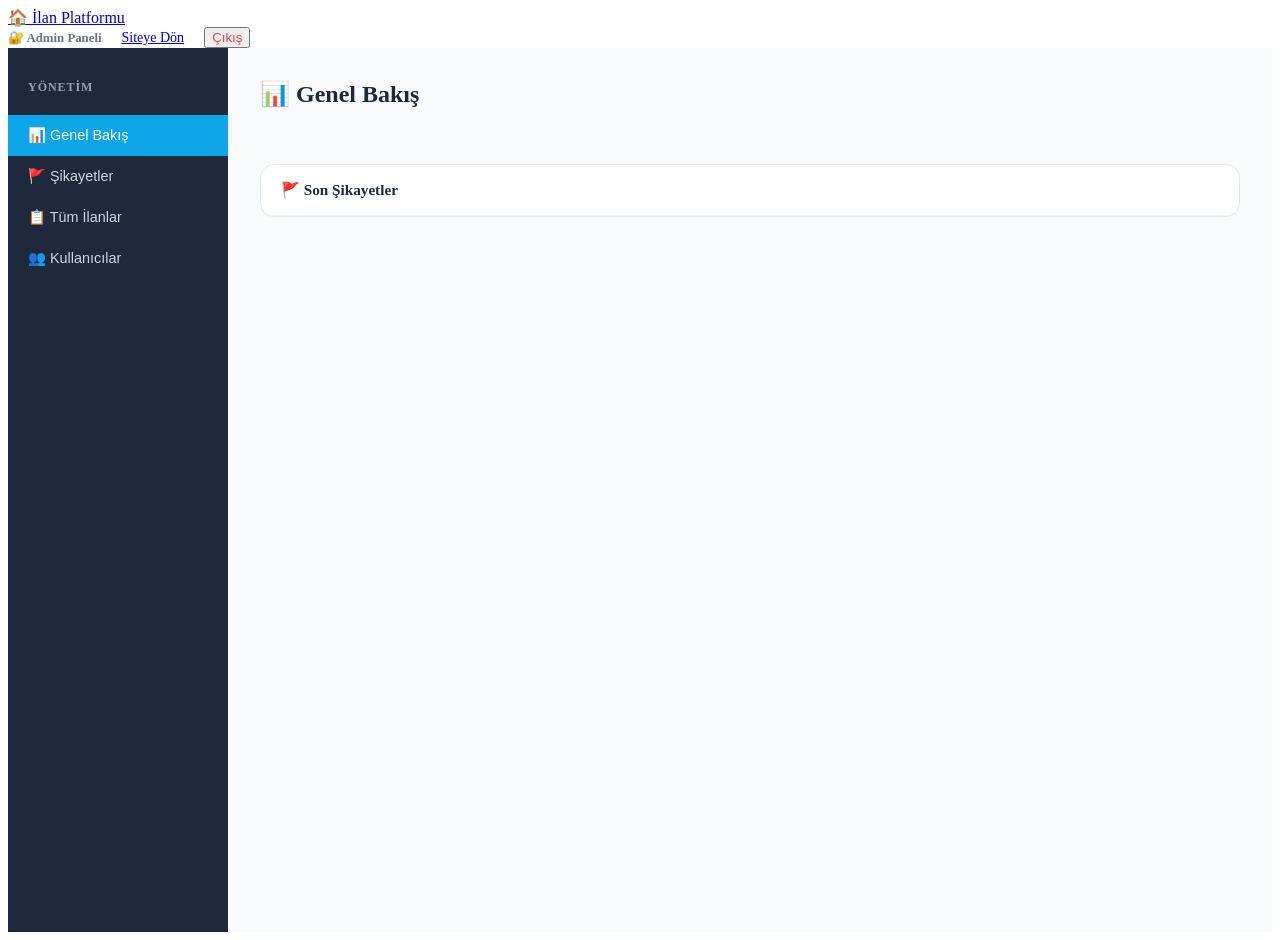
==== admin.html @ 0ce36847 "Add files via upload" ====
<!DOCTYPE html>
<html lang="tr">
<head>
  <meta charset="UTF-8" />
  <base href="/ilan-platformu/" />
  <meta http-equiv="Content-Security-Policy" content="default-src 'self'; script-src 'self' 'unsafe-inline' cdn.jsdelivr.net; connect-src *.supabase.co; img-src 'self' data: blob: *.supabase.co; style-src 'self' 'unsafe-inline';">
  <meta http-equiv="X-Content-Type-Options" content="nosniff">
  <meta http-equiv="X-Frame-Options" content="DENY">
  <meta name="viewport" content="width=device-width, initial-scale=1.0" />
  <title>Admin Paneli — İlan Platformu</title>
  <link rel="stylesheet" href="css/main.css" />
  <style>
    .admin-layout {
      display: grid;
      grid-template-columns: 220px 1fr;
      min-height: calc(100vh - 64px);
    }

    /* ── Sidebar ──────────────────────────────────────────── */
    .admin-sidebar {
      background: #1e293b;
      padding: 1.5rem 0;
      position: sticky;
      top: 64px;
      height: calc(100vh - 64px);
      overflow-y: auto;
    }
    .sidebar-baslik {
      padding: .5rem 1.25rem 1.25rem;
      color: #94a3b8;
      font-size: .75rem;
      font-weight: 700;
      text-transform: uppercase;
      letter-spacing: .08em;
    }
    .sidebar-menu-item {
      display: flex;
      align-items: center;
      gap: .75rem;
      padding: .75rem 1.25rem;
      color: #cbd5e1;
      font-size: .9rem;
      font-weight: 500;
      cursor: pointer;
      transition: background .15s, color .15s;
      border: none;
      background: none;
      width: 100%;
      text-align: left;
    }
    .sidebar-menu-item:hover { background: #334155; color: #fff; }
    .sidebar-menu-item.aktif { background: #0ea5e9; color: #fff; }
    .sidebar-menu-item .rozet {
      margin-left: auto;
      background: #ef4444;
      color: #fff;
      border-radius: 99px;
      padding: .1rem .5rem;
      font-size: .7rem;
      font-weight: 700;
    }

    /* ── Ana içerik ───────────────────────────────────────── */
    .admin-icerik {
      background: #f8fafc;
      padding: 2rem;
      overflow-y: auto;
    }
    .admin-sayfa { display: none; }
    .admin-sayfa.aktif { display: block; }

    .admin-baslik {
      font-size: 1.5rem;
      font-weight: 800;
      color: #1e293b;
      margin-bottom: 1.5rem;
    }

    /* ── İstatistik kartları ──────────────────────────────── */
    .istat-grid {
      display: grid;
      grid-template-columns: repeat(auto-fill, minmax(200px, 1fr));
      gap: 1rem;
      margin-bottom: 2rem;
    }
    .istat-kart {
      background: #fff;
      border: 1px solid #e2e8f0;
      border-radius: 14px;
      padding: 1.25rem;
    }
    .istat-sayi {
      font-size: 2rem;
      font-weight: 800;
      color: #0ea5e9;
      line-height: 1;
      margin-bottom: .35rem;
    }
    .istat-etiket { font-size: .875rem; color: #64748b; }

    /* ── Tablo ────────────────────────────────────────────── */
    .admin-tablo-kap {
      background: #fff;
      border: 1px solid #e2e8f0;
      border-radius: 14px;
      overflow: hidden;
    }
    .admin-tablo-baslik {
      padding: 1rem 1.25rem;
      border-bottom: 1px solid #f1f5f9;
      font-size: .95rem;
      font-weight: 700;
      color: #1e293b;
      display: flex;
      align-items: center;
      justify-content: space-between;
    }
    table {
      width: 100%;
      border-collapse: collapse;
      font-size: .875rem;
    }
    thead th {
      background: #f8fafc;
      padding: .75rem 1rem;
      text-align: left;
      font-size: .75rem;
      font-weight: 700;
      color: #64748b;
      text-transform: uppercase;
      letter-spacing: .05em;
      border-bottom: 1px solid #e2e8f0;
    }
    tbody tr { border-bottom: 1px solid #f1f5f9; transition: background .1s; }
    tbody tr:hover { background: #f8fafc; }
    tbody tr:last-child { border-bottom: none; }
    td { padding: .875rem 1rem; color: #374151; vertical-align: middle; }
    .td-baslik { font-weight: 600; color: #1e293b; max-width: 240px; }
    .td-baslik a { color: #0ea5e9; text-decoration: none; }
    .td-baslik a:hover { text-decoration: underline; }

    /* Durum etiketleri */
    .etiket {
      display: inline-block;
      padding: .2rem .65rem;
      border-radius: 99px;
      font-size: .75rem;
      font-weight: 600;
    }
    .etiket-aktif   { background: #dcfce7; color: #16a34a; }
    .etiket-pasif   { background: #f1f5f9; color: #64748b; }
    .etiket-sikayet { background: #fef2f2; color: #dc2626; }
    .etiket-spam    { background: #fff7ed; color: #ea580c; }
    .etiket-yaniltici { background: #fefce8; color: #ca8a04; }
    .etiket-uygunsuz  { background: #fdf2f8; color: #9d174d; }
    .etiket-diger     { background: #f1f5f9; color: #475569; }

    /* Aksiyon butonları */
    .aksiyon-grup { display: flex; gap: .4rem; flex-wrap: wrap; }
    .admin-btn {
      padding: .3rem .7rem;
      border-radius: 6px;
      font-size: .775rem;
      font-weight: 600;
      border: none;
      cursor: pointer;
      transition: opacity .15s;
    }
    .admin-btn:hover { opacity: .85; }
    .admin-btn:disabled { opacity: .4; cursor: not-allowed; }
    .btn-gizle    { background: #fef2f2; color: #dc2626; }
    .btn-aktif-et { background: #dcfce7; color: #16a34a; }
    .btn-temizle  { background: #f1f5f9; color: #475569; }
    .btn-goruntule { background: #e0f2fe; color: #0284c7; }

    /* Filtre çubuğu */
    .filtre-bar {
      display: flex;
      gap: .75rem;
      margin-bottom: 1.25rem;
      flex-wrap: wrap;
      align-items: center;
    }
    .filtre-bar select, .filtre-bar input {
      padding: .5rem .875rem;
      border: 1.5px solid #e2e8f0;
      border-radius: 8px;
      font-size: .875rem;
      background: #fff;
      color: #374151;
      outline: none;
    }
    .filtre-bar select:focus, .filtre-bar input:focus {
      border-color: #0ea5e9;
    }

    /* Boş durum */
    .admin-bos {
      text-align: center;
      padding: 3rem;
      color: #94a3b8;
    }
    .admin-bos-ikon { font-size: 2.5rem; margin-bottom: .75rem; }

    @media (max-width: 768px) {
      .admin-layout { grid-template-columns: 1fr; }
      .admin-sidebar { position: static; height: auto; }
      .admin-icerik { padding: 1rem; }
    }
  </style>
</head>
<body>

  <!-- NAVBAR -->
  <nav class="navbar">
    <div class="navbar-ic">
      <a href="index.html" class="navbar-logo">🏠 İlan Platformu</a>
      <div class="navbar-saglar">
        <span style="font-size:.8rem;color:#6b7280;font-weight:600">🔐 Admin Paneli</span>
        <a href="index.html" class="btn-ikincil" style="font-size:.875rem;padding:.5rem 1rem">Siteye Dön</a>
        <button id="cikis-btn" class="btn-link" style="color:#ef4444">Çıkış</button>
      </div>
    </div>
  </nav>

  <div class="admin-layout">

    <!-- Sidebar -->
    <aside class="admin-sidebar">
      <div class="sidebar-baslik">Yönetim</div>
      <button class="sidebar-menu-item aktif" data-sayfa="ozet">
        📊 Genel Bakış
      </button>
      <button class="sidebar-menu-item" data-sayfa="sikayetler">
        🚩 Şikayetler
        <span class="rozet" id="sikayet-rozet" style="display:none">0</span>
      </button>
      <button class="sidebar-menu-item" data-sayfa="ilanlar">
        📋 Tüm İlanlar
      </button>
      <button class="sidebar-menu-item" data-sayfa="kullanicilar">
        👥 Kullanıcılar
      </button>
    </aside>

    <!-- Ana içerik -->
    <main class="admin-icerik">

      <!-- GENEL BAKIŞ -->
      <div class="admin-sayfa aktif" id="sayfa-ozet">
        <div class="admin-baslik">📊 Genel Bakış</div>
        <div class="istat-grid" id="istat-grid">
          <div class="yukleniyor-spinner"></div>
        </div>
        <div class="admin-tablo-kap">
          <div class="admin-tablo-baslik">🚩 Son Şikayetler</div>
          <div id="son-sikayetler-tablo"></div>
        </div>
      </div>

      <!-- ŞİKAYETLER -->
      <div class="admin-sayfa" id="sayfa-sikayetler">
        <div class="admin-baslik">🚩 Şikayetler</div>
        <div class="filtre-bar">
          <select id="sikayet-filtre-sebep">
            <option value="">Tüm Sebepler</option>
            <option value="uygunsuz">Uygunsuz</option>
            <option value="yaniltici">Yanıltıcı</option>
            <option value="spam">Spam</option>
            <option value="diger">Diğer</option>
          </select>
        </div>
        <div class="admin-tablo-kap">
          <div id="sikayetler-tablo"></div>
        </div>
      </div>

      <!-- TÜM İLANLAR -->
      <div class="admin-sayfa" id="sayfa-ilanlar">
        <div class="admin-baslik">📋 Tüm İlanlar</div>
        <div class="filtre-bar">
          <select id="ilan-filtre-durum">
            <option value="">Tüm Durumlar</option>
            <option value="aktif">Aktif</option>
            <option value="pasif">Pasif</option>
          </select>
          <input type="text" id="ilan-ara" placeholder="İlan ara..." style="min-width:200px" />
        </div>
        <div class="admin-tablo-kap">
          <div id="ilanlar-tablo"></div>
        </div>
      </div>

      <!-- KULLANICILAR -->
      <div class="admin-sayfa" id="sayfa-kullanicilar">
        <div class="admin-baslik">👥 Kullanıcılar</div>
        <div class="filtre-bar">
          <input type="text" id="kullanici-ara" placeholder="İsim veya şehir ara..." style="min-width:200px" />
        </div>
        <div class="admin-tablo-kap">
          <div id="kullanicilar-tablo"></div>
        </div>
      </div>

    </main>
  </div>

  <script type="module">
    import { mevcutKullanici, cikisYap } from './js/auth.js';
    import { supabase }                  from './js/config.js';
    import { tarihFormatla }             from './js/ui.js';

    // ── Admin kontrolü ───────────────────────────────────────
    document.body.style.visibility = 'hidden';
    const kullanici = await mevcutKullanici();
    if (!kullanici) {
      window.location.replace('giris.html');
      throw new Error('Giriş gerekli');
    }
    const { data: profil } = await supabase
      .from('profiles').select('rol').eq('id', kullanici.id).single();
    if (!profil || profil.rol !== 'admin') {
      window.location.replace('index.html');
      throw new Error('Admin yetkisi gerekli');
    }
    document.body.style.visibility = 'visible';

    document.getElementById('cikis-btn').addEventListener('click', cikisYap);

    // ── Sekme geçişi ─────────────────────────────────────────
    document.querySelectorAll('.sidebar-menu-item').forEach(btn => {
      btn.addEventListener('click', () => {
        document.querySelectorAll('.sidebar-menu-item').forEach(b => b.classList.remove('aktif'));
        document.querySelectorAll('.admin-sayfa').forEach(s => s.classList.remove('aktif'));
        btn.classList.add('aktif');
        document.getElementById(`sayfa-${btn.dataset.sayfa}`).classList.add('aktif');
        sayfaYukle(btn.dataset.sayfa);
      });
    });

    // ── Sayfa yükleyici ──────────────────────────────────────
    const yuklenmis = new Set();
    async function sayfaYukle(sayfa) {
      if (yuklenmis.has(sayfa)) return;
      yuklenmis.add(sayfa);
      if (sayfa === 'ozet')         await ozetYukle();
      if (sayfa === 'sikayetler')   await sikayetlerYukle();
      if (sayfa === 'ilanlar')      await ilanlarYukle();
      if (sayfa === 'kullanicilar') await kullanicilariYukle();
    }
    sayfaYukle('ozet');

    // ── GENEL BAKIŞ ─────────────────────────────────────────
    async function ozetYukle() {
      const [
        { count: toplamIlan },
        { count: aktifIlan },
        { count: toplamKullanici },
        { count: bekleyenSikayet },
      ] = await Promise.all([
        supabase.from('ilanlar').select('*', { count: 'exact', head: true }),
        supabase.from('ilanlar').select('*', { count: 'exact', head: true }).eq('durum', 'aktif'),
        supabase.from('profiles').select('*', { count: 'exact', head: true }),
        supabase.from('sikayetler').select('*', { count: 'exact', head: true }),
      ]);

      document.getElementById('istat-grid').innerHTML = `
        <div class="istat-kart">
          <div class="istat-sayi">${toplamIlan ?? 0}</div>
          <div class="istat-etiket">Toplam İlan</div>
        </div>
        <div class="istat-kart">
          <div class="istat-sayi">${aktifIlan ?? 0}</div>
          <div class="istat-etiket">Aktif İlan</div>
        </div>
        <div class="istat-kart">
          <div class="istat-sayi">${toplamKullanici ?? 0}</div>
          <div class="istat-etiket">Kullanıcı</div>
        </div>
        <div class="istat-kart">
          <div class="istat-sayi" style="color:#ef4444">${bekleyenSikayet ?? 0}</div>
          <div class="istat-etiket">Şikayet</div>
        </div>
      `;

      // Rozeti güncelle
      if (bekleyenSikayet > 0) {
        const rozet = document.getElementById('sikayet-rozet');
        rozet.textContent = bekleyenSikayet;
        rozet.style.display = 'inline';
      }

      // Son şikayetler
      const { data: sonSikayetler } = await supabase
        .from('sikayetler')
        .select(`id, sebep, created_at, ilanlar(id, baslik, durum), profiles(ad_soyad)`)
        .order('created_at', { ascending: false })
        .limit(5);

      document.getElementById('son-sikayetler-tablo').innerHTML =
        sikayetTabloHTML(sonSikayetler ?? [], true);
    }

    // ── ŞİKAYETLER ──────────────────────────────────────────
    async function sikayetlerYukle() {
      const { data } = await supabase
        .from('sikayetler')
        .select(`id, sebep, aciklama, created_at,
          ilanlar(id, baslik, durum, sikayet_sayisi),
          profiles(ad_soyad)`)
        .order('created_at', { ascending: false });

      document.getElementById('sikayetler-tablo').innerHTML =
        sikayetTabloHTML(data ?? [], false);

      // Filtre
      document.getElementById('sikayet-filtre-sebep').addEventListener('change', async (e) => {
        yuklenmis.delete('sikayetler');
        const sebep = e.target.value;
        let sorgu = supabase.from('sikayetler')
          .select(`id, sebep, aciklama, created_at, ilanlar(id, baslik, durum, sikayet_sayisi), profiles(ad_soyad)`)
          .order('created_at', { ascending: false });
        if (sebep) sorgu = sorgu.eq('sebep', sebep);
        const { data } = await sorgu;
        document.getElementById('sikayetler-tablo').innerHTML = sikayetTabloHTML(data ?? [], false);
        baglantilarKur();
      });

      baglantilarKur();
    }

    function sikayetTabloHTML(rows, kisa) {
      if (rows.length === 0) return `<div class="admin-bos"><div class="admin-bos-ikon">✅</div><p>Şikayet yok</p></div>`;
      return `<table>
        <thead><tr>
          <th>İlan</th>
          <th>Şikayet Eden</th>
          <th>Sebep</th>
          ${!kisa ? '<th>Açıklama</th>' : ''}
          <th>Tarih</th>
          <th>İşlem</th>
        </tr></thead>
        <tbody>
          ${rows.map(s => `<tr data-sikayet-id="${s.id}" data-ilan-id="${s.ilanlar?.id}">
            <td class="td-baslik">
              <a href="ilan-detay.html?id=${s.ilanlar?.id}" target="_blank">${s.ilanlar?.baslik ?? '—'}</a>
              <br><span class="etiket etiket-${s.ilanlar?.durum ?? 'pasif'}">${s.ilanlar?.durum ?? '—'}</span>
              ${s.ilanlar?.sikayet_sayisi > 1 ? `<span class="etiket etiket-sikayet">${s.ilanlar.sikayet_sayisi} şikayet</span>` : ''}
            </td>
            <td>${s.profiles?.ad_soyad ?? '—'}</td>
            <td><span class="etiket etiket-${s.sebep}">${sebepMetni(s.sebep)}</span></td>
            ${!kisa ? `<td style="max-width:180px;color:#6b7280">${s.aciklama ?? '—'}</td>` : ''}
            <td style="white-space:nowrap">${tarihFormatla(s.created_at)}</td>
            <td>
              <div class="aksiyon-grup">
                <button class="admin-btn btn-gizle" data-aksiyon="ilan-pasif" data-ilan-id="${s.ilanlar?.id}">İlanı Gizle</button>
                <button class="admin-btn btn-temizle" data-aksiyon="sikayet-sil" data-sikayet-id="${s.id}">Şikayeti Sil</button>
              </div>
            </td>
          </tr>`).join('')}
        </tbody>
      </table>`;
    }

    function sebepMetni(sebep) {
      return { uygunsuz: '🔞 Uygunsuz', yaniltici: '❌ Yanıltıcı', spam: '📢 Spam', diger: '💬 Diğer' }[sebep] ?? sebep;
    }

    // ── TÜM İLANLAR ─────────────────────────────────────────
    async function ilanlarYukle() {
      const { data } = await supabase
        .from('ilanlar')
        .select(`id, baslik, durum, sikayet_sayisi, created_at, goruntuleme,
          kategoriler(ad, ikon), profiles(ad_soyad)`)
        .order('created_at', { ascending: false });

      ilanTabloGoster(data ?? []);

      let tumIlanlar = data ?? [];

      function filtrele() {
        const durum = document.getElementById('ilan-filtre-durum').value;
        const ara   = document.getElementById('ilan-ara').value.toLowerCase();
        let liste   = tumIlanlar;
        if (durum) liste = liste.filter(i => i.durum === durum);
        if (ara)   liste = liste.filter(i => i.baslik.toLowerCase().includes(ara));
        ilanTabloGoster(liste);
        baglantilarKur();
      }

      document.getElementById('ilan-filtre-durum').addEventListener('change', filtrele);
      document.getElementById('ilan-ara').addEventListener('input', filtrele);
      baglantilarKur();
    }

    function ilanTabloGoster(ilanlar) {
      const el = document.getElementById('ilanlar-tablo');
      if (ilanlar.length === 0) {
        el.innerHTML = `<div class="admin-bos"><div class="admin-bos-ikon">📋</div><p>İlan yok</p></div>`;
        return;
      }
      el.innerHTML = `<table>
        <thead><tr>
          <th>İlan</th><th>Kategori</th><th>Kullanıcı</th>
          <th>Görüntülenme</th><th>Şikayet</th><th>Tarih</th><th>İşlem</th>
        </tr></thead>
        <tbody>
          ${ilanlar.map(i => `<tr>
            <td class="td-baslik">
              <a href="ilan-detay.html?id=${i.id}" target="_blank">${i.baslik}</a>
            </td>
            <td>${i.kategoriler?.ikon ?? ''} ${i.kategoriler?.ad ?? '—'}</td>
            <td>${i.profiles?.ad_soyad ?? '—'}</td>
            <td>👁 ${i.goruntuleme}</td>
            <td>${i.sikayet_sayisi > 0 ? `<span class="etiket etiket-sikayet">🚩 ${i.sikayet_sayisi}</span>` : '—'}</td>
            <td style="white-space:nowrap">${tarihFormatla(i.created_at)}</td>
            <td>
              <div class="aksiyon-grup">
                ${i.durum === 'aktif'
                  ? `<button class="admin-btn btn-gizle" data-aksiyon="ilan-pasif" data-ilan-id="${i.id}">Gizle</button>`
                  : `<button class="admin-btn btn-aktif-et" data-aksiyon="ilan-aktif" data-ilan-id="${i.id}">Aktif Et</button>`
                }
                <button class="admin-btn btn-goruntule" data-aksiyon="ilan-goruntule" data-ilan-id="${i.id}">Görüntüle</button>
              </div>
            </td>
          </tr>`).join('')}
        </tbody>
      </table>`;
    }

    // ── KULLANICILAR ─────────────────────────────────────────
    async function kullanicilariYukle() {
      const { data } = await supabase
        .from('profiles')
        .select('id, ad_soyad, sehir, telefon, rol, created_at')
        .order('created_at', { ascending: false });

      let tumKullanicilar = data ?? [];
      kullaniciTabloGoster(tumKullanicilar);

      document.getElementById('kullanici-ara').addEventListener('input', (e) => {
        const ara = e.target.value.toLowerCase();
        kullaniciTabloGoster(
          tumKullanicilar.filter(k =>
            k.ad_soyad?.toLowerCase().includes(ara) ||
            k.sehir?.toLowerCase().includes(ara)
          )
        );
        baglantilarKur();
      });
      baglantilarKur();
    }

    function kullaniciTabloGoster(kullanicilar) {
      const el = document.getElementById('kullanicilar-tablo');
      if (kullanicilar.length === 0) {
        el.innerHTML = `<div class="admin-bos"><div class="admin-bos-ikon">👥</div><p>Kullanıcı yok</p></div>`;
        return;
      }
      el.innerHTML = `<table>
        <thead><tr>
          <th>Ad Soyad</th><th>Şehir</th><th>Telefon</th><th>Rol</th><th>Kayıt</th><th>İşlem</th>
        </tr></thead>
        <tbody>
          ${kullanicilar.map(k => `<tr>
            <td class="td-baslik">${k.ad_soyad ?? '—'}</td>
            <td>${k.sehir ?? '—'}</td>
            <td>${k.telefon ?? '—'}</td>
            <td>
              <span class="etiket ${k.rol === 'admin' ? 'etiket-aktif' : 'etiket-pasif'}">
                ${k.rol === 'admin' ? '👑 Admin' : '👤 Üye'}
              </span>
            </td>
            <td style="white-space:nowrap">${tarihFormatla(k.created_at)}</td>
            <td>
              <div class="aksiyon-grup">
                ${k.rol !== 'admin' && k.id !== kullanici.id
                  ? `<button class="admin-btn btn-gizle" data-aksiyon="kullanici-banlista" data-kullanici-id="${k.id}" title="Kullanıcının ilanlarını gizle">İlanları Gizle</button>`
                  : ''}
              </div>
            </td>
          </tr>`).join('')}
        </tbody>
      </table>`;
    }

    // ── Buton bağlantıları ───────────────────────────────────
    function baglantilarKur() {
      document.querySelectorAll('[data-aksiyon]').forEach(btn => {
        if (btn.dataset.baglandi) return;
        btn.dataset.baglandi = '1';
        btn.addEventListener('click', () aksiyonIsle(btn));
      });
    }

    async function aksiyonIsle(btn) {
      const aksiyon = btn.dataset.aksiyon;
      btn.disabled = true;

      try {
        if (aksiyon === 'ilan-pasif') {
          if (!confirm('Bu ilanı gizlemek istediğine emin misin?')) { btn.disabled = false; return; }
          await supabase.from('ilanlar').update({ durum: 'pasif' }).eq('id', btn.dataset.ilanId);
          btn.textContent = '✅ Gizlendi';
          btn.className = 'admin-btn btn-temizle';
          yuklenmis.delete('ozet'); yuklenmis.delete('ilanlar'); yuklenmis.delete('sikayetler');

        } else if (aksiyon === 'ilan-aktif') {
          await supabase.from('ilanlar').update({ durum: 'aktif' }).eq('id', btn.dataset.ilanId);
          btn.textContent = '✅ Aktif';
          yuklenmis.delete('ilanlar');

        } else if (aksiyon === 'sikayet-sil') {
          if (!confirm('Bu şikayeti silmek istediğine emin misin?')) { btn.disabled = false; return; }
          await supabase.from('sikayetler').delete().eq('id', btn.dataset.sikayetId);
          btn.closest('tr')?.remove();
          yuklenmis.delete('ozet');

        } else if (aksiyon === 'ilan-goruntule') {
          window.open(`ilan-detay.html?id=${btn.dataset.ilanId}`, '_blank');
          btn.disabled = false; return;

        } else if (aksiyon === 'kullanici-banlista') {
          if (!confirm('Bu kullanıcının tüm ilanları gizlenecek. Devam?')) { btn.disabled = false; return; }
          await supabase.from('ilanlar')
            .update({ durum: 'pasif' })
            .eq('user_id', btn.dataset.kullaniciId);
          btn.textContent = '✅ Gizlendi';
          yuklenmis.delete('ilanlar');
        }
      } catch(e) {
        alert('Hata: ' + e.message);
        btn.disabled = false;
      }
    }
  </script>
</body>
</html>
---- css/main.css ----
/* ============================================================
   main.css — Pastel tema, mobil uyumlu
   ============================================================ */

/* ── Değişkenler ──────────────────────────────────────────── */
:root {
  --renk-birincil:    #0ea5e9;      /* okyanus mavisi - ana renk */
  --renk-birincil-ac: #e0f2fe;      /* mavi açık */
  --renk-ikincil:     #0284c7;      /* koyu mavi */
  --renk-basari:      #10b981;
  --renk-hata:        #ef4444;
  --renk-uyari:       #f59e0b;

  --renk-arka:        #f0f9ff;      /* sayfa arka planı - çok açık mavi */
  --renk-kart:        #ffffff;
  --renk-kenar:       #e5e7eb;
  --renk-kenar-ac:    #f3f4f6;

  --renk-yazi:        #1f2937;
  --renk-yazi-ikincil:#6b7280;
  --renk-yazi-uc:     #9ca3af;

  --golge-sm: 0 1px 3px rgba(0,0,0,.08);
  --golge-md: 0 4px 16px rgba(0,0,0,.10);
  --golge-lg: 0 8px 32px rgba(0,0,0,.12);

  --yaricap:    8px;
  --yaricap-lg: 16px;
  --yaricap-xl: 24px;

  --font: 'Segoe UI', system-ui, -apple-system, sans-serif;
  --max-genislik: 1200px;
}

/* ── Reset ────────────────────────────────────────────────── */
*, *::before, *::after { box-sizing: border-box; margin: 0; padding: 0; }
html { font-size: 16px; scroll-behavior: smooth; }
body {
  font-family: var(--font);
  background: var(--renk-arka);
  color: var(--renk-yazi);
  line-height: 1.6;
  min-height: 100vh;
}
img { max-width: 100%; display: block; }
a  { color: var(--renk-birincil); text-decoration: none; }
a:hover { text-decoration: underline; }
button { cursor: pointer; font-family: var(--font); }
input, textarea, select {
  font-family: var(--font);
  font-size: 1rem;
}

/* ── Yardımcı sınıflar ────────────────────────────────────── */
.gizli { display: none !important; }
.tam   { width: 100%; }
.merkez { text-align: center; }

/* ── Butonlar ─────────────────────────────────────────────── */
.btn-birincil {
  display: inline-flex;
  align-items: center;
  justify-content: center;
  gap: .5rem;
  padding: .65rem 1.5rem;
  background: var(--renk-birincil);
  color: #fff;
  border: none;
  border-radius: var(--yaricap);
  font-size: .95rem;
  font-weight: 600;
  transition: background .2s, transform .1s;
}
.btn-birincil:hover  { background: #0284c7; }
.btn-birincil:active { transform: scale(.98); }
.btn-birincil:disabled { opacity: .6; cursor: not-allowed; }

.btn-ikincil {
  display: inline-flex;
  align-items: center;
  justify-content: center;
  gap: .5rem;
  padding: .65rem 1.5rem;
  background: transparent;
  color: var(--renk-birincil);
  border: 1.5px solid var(--renk-birincil);
  border-radius: var(--yaricap);
  font-size: .95rem;
  font-weight: 600;
  transition: background .2s;
}
.btn-ikincil:hover { background: var(--renk-birincil-ac); }

.btn-link {
  background: none;
  border: none;
  color: var(--renk-birincil);
  font-size: .875rem;
  padding: .25rem 0;
  text-decoration: underline;
}
.btn-link:hover { color: #0284c7; }

/* ── Form elemanları ──────────────────────────────────────── */
.form-grup {
  display: flex;
  flex-direction: column;
  gap: .35rem;
  margin-bottom: 1rem;
}
.form-grup label {
  font-size: .875rem;
  font-weight: 600;
  color: var(--renk-yazi);
}
.form-grup input,
.form-grup textarea,
.form-grup select {
  padding: .65rem .875rem;
  border: 1.5px solid var(--renk-kenar);
  border-radius: var(--yaricap);
  font-size: .95rem;
  background: #fff;
  color: var(--renk-yazi);
  transition: border-color .2s, box-shadow .2s;
  outline: none;
}
.form-grup input:focus,
.form-grup textarea:focus,
.form-grup select:focus {
  border-color: var(--renk-birincil);
  box-shadow: 0 0 0 3px rgba(124,58,237,.12);
}
.form-grup textarea { resize: vertical; min-height: 120px; }

/* ── Navbar ───────────────────────────────────────────────── */
.navbar {
  background: #fff;
  border-bottom: 1px solid var(--renk-kenar);
  position: sticky;
  top: 0;
  z-index: 100;
  box-shadow: var(--golge-sm);
}
.navbar-ic {
  max-width: var(--max-genislik);
  margin: 0 auto;
  padding: 0 1.5rem;
  height: 64px;
  display: flex;
  align-items: center;
  gap: 1.5rem;
}
.navbar-logo {
  font-size: 1.25rem;
  font-weight: 700;
  color: var(--renk-birincil);
  text-decoration: none;
  flex-shrink: 0;
}
.navbar-arama {
  flex: 1;
  max-width: 480px;
  position: relative;
}
.navbar-arama input {
  width: 100%;
  padding: .5rem 1rem .5rem 2.75rem;
  border: 1.5px solid var(--renk-kenar);
  border-radius: 99px;
  font-size: .9rem;
  background: var(--renk-arka);
  outline: none;
  transition: border-color .2s;
}
.navbar-arama input:focus { border-color: var(--renk-birincil); }
.navbar-arama .arama-ikon {
  position: absolute;
  left: .875rem;
  top: 50%;
  transform: translateY(-50%);
  color: var(--renk-yazi-uc);
  pointer-events: none;
}
.navbar-saglar {
  margin-left: auto;
  display: flex;
  align-items: center;
  gap: .75rem;
}
.nav-kullanici {
  display: flex;
  align-items: center;
  gap: .5rem;
  font-size: .9rem;
  font-weight: 600;
  color: var(--renk-yazi);
  cursor: pointer;
  position: relative;
}
.nav-avatar {
  width: 36px;
  height: 36px;
  border-radius: 50%;
  background: var(--renk-birincil-ac);
  color: var(--renk-birincil);
  display: flex;
  align-items: center;
  justify-content: center;
  font-weight: 700;
  font-size: .875rem;
}

/* ── Auth sayfası ─────────────────────────────────────────── */
.auth-sayfa {
  display: flex;
  align-items: center;
  justify-content: center;
  min-height: 100vh;
  padding: 2rem 1rem;
  background: linear-gradient(135deg, #ede9fe 0%, #faf9ff 50%, #e0f2fe 100%);
}
.auth-kart {
  background: #fff;
  border-radius: var(--yaricap-xl);
  box-shadow: var(--golge-lg);
  padding: 2.5rem;
  width: 100%;
  max-width: 440px;
}
.auth-logo {
  display: block;
  font-size: 1.5rem;
  font-weight: 800;
  color: var(--renk-birincil);
  text-align: center;
  margin-bottom: 1.75rem;
  text-decoration: none;
}
.auth-sekmeler {
  display: flex;
  border-bottom: 2px solid var(--renk-kenar);
  margin-bottom: 1.75rem;
}
.auth-sekmeler .sekme {
  flex: 1;
  padding: .65rem;
  background: none;
  border: none;
  font-size: .95rem;
  font-weight: 600;
  color: var(--renk-yazi-ikincil);
  border-bottom: 2px solid transparent;
  margin-bottom: -2px;
  transition: color .2s, border-color .2s;
}
.auth-sekmeler .sekme.aktif {
  color: var(--renk-birincil);
  border-bottom-color: var(--renk-birincil);
}
.auth-mesaj {
  margin-top: 1rem;
  padding: .75rem 1rem;
  border-radius: var(--yaricap);
  font-size: .875rem;
  font-weight: 500;
}
.auth-mesaj.hata    { background: #fef2f2; color: #dc2626; }
.auth-mesaj.basari  { background: #f0fdf4; color: #16a34a; }

/* ── Kart bileşeni ────────────────────────────────────────── */
.kart {
  background: var(--renk-kart);
  border: 1px solid var(--renk-kenar);
  border-radius: var(--yaricap-lg);
  box-shadow: var(--golge-sm);
  overflow: hidden;
  transition: box-shadow .2s, transform .2s;
}
.kart:hover {
  box-shadow: var(--golge-md);
  transform: translateY(-2px);
}

/* ── İlan kartı ───────────────────────────────────────────── */
.ilan-kart {
  cursor: pointer;
  text-decoration: none;
  color: inherit;
  display: block;
}
.ilan-kart-fotograf {
  aspect-ratio: 4/3;
  background: var(--renk-kenar-ac);
  overflow: hidden;
  position: relative;
}
.ilan-kart-fotograf img {
  width: 100%;
  height: 100%;
  object-fit: cover;
  transition: transform .3s;
}
.ilan-kart:hover .ilan-kart-fotograf img { transform: scale(1.04); }
.ilan-kart-fotograf-yok {
  width: 100%;
  height: 100%;
  display: flex;
  align-items: center;
  justify-content: center;
  font-size: 2.5rem;
  background: var(--renk-birincil-ac);
}
.ilan-kart-icerik { padding: 1rem; }
.ilan-kart-kategori {
  font-size: .75rem;
  font-weight: 600;
  color: var(--renk-birincil);
  text-transform: uppercase;
  letter-spacing: .05em;
  margin-bottom: .35rem;
}
.ilan-kart-baslik {
  font-size: 1rem;
  font-weight: 700;
  color: var(--renk-yazi);
  margin-bottom: .35rem;
  line-height: 1.4;
  display: -webkit-box;
  -webkit-line-clamp: 2;
  -webkit-box-orient: vertical;
  overflow: hidden;
}
.ilan-kart-meta {
  display: flex;
  align-items: center;
  justify-content: space-between;
  margin-top: .5rem;
}
.ilan-kart-fiyat {
  font-size: 1rem;
  font-weight: 700;
  color: var(--renk-birincil);
}
.ilan-kart-sehir {
  font-size: .8rem;
  color: var(--renk-yazi-ikincil);
}

/* ── Izgara ───────────────────────────────────────────────── */
.ilan-izgarasi {
  display: grid;
  grid-template-columns: repeat(auto-fill, minmax(280px, 1fr));
  gap: 1.25rem;
}

/* ── Konteyner ────────────────────────────────────────────── */
.konteyner {
  max-width: var(--max-genislik);
  margin: 0 auto;
  padding: 0 1.5rem;
}

/* ── Bildirim (toast) ─────────────────────────────────────── */
#toast-konteyner {
  position: fixed;
  bottom: 1.5rem;
  right: 1.5rem;
  z-index: 9999;
  display: flex;
  flex-direction: column;
  gap: .5rem;
}
.toast {
  padding: .875rem 1.25rem;
  border-radius: var(--yaricap);
  font-size: .9rem;
  font-weight: 500;
  box-shadow: var(--golge-md);
  animation: toast-gir .3s ease;
  max-width: 320px;
}
.toast.basari { background: #f0fdf4; color: #15803d; border-left: 4px solid #22c55e; }
.toast.hata   { background: #fef2f2; color: #dc2626; border-left: 4px solid #ef4444; }
.toast.bilgi  { background: #eff6ff; color: #1d4ed8; border-left: 4px solid #3b82f6; }
@keyframes toast-gir {
  from { opacity: 0; transform: translateX(1rem); }
  to   { opacity: 1; transform: translateX(0); }
}

/* ── Yükleniyor ───────────────────────────────────────────── */
.yukleniyor-spinner {
  width: 36px; height: 36px;
  border: 3px solid var(--renk-kenar);
  border-top-color: var(--renk-birincil);
  border-radius: 50%;
  animation: dondur .7s linear infinite;
  margin: 2rem auto;
}
@keyframes dondur { to { transform: rotate(360deg); } }

/* ── Boş durum ────────────────────────────────────────────── */
.bos-durum {
  text-align: center;
  padding: 4rem 1rem;
  color: var(--renk-yazi-ikincil);
}
.bos-durum-ikon { font-size: 3.5rem; margin-bottom: 1rem; }
.bos-durum h3   { font-size: 1.25rem; color: var(--renk-yazi); margin-bottom: .5rem; }

/* ── Mobil ────────────────────────────────────────────────── */
@media (max-width: 768px) {
  .navbar-arama { display: none; }
  .konteyner { padding: 0 1rem; }
  .ilan-izgarasi { grid-template-columns: repeat(auto-fill, minmax(160px, 1fr)); gap: .75rem; }
  .auth-kart { padding: 1.75rem 1.25rem; }
}
@media (max-width: 480px) {
  .ilan-izgarasi { grid-template-columns: 1fr 1fr; }
}
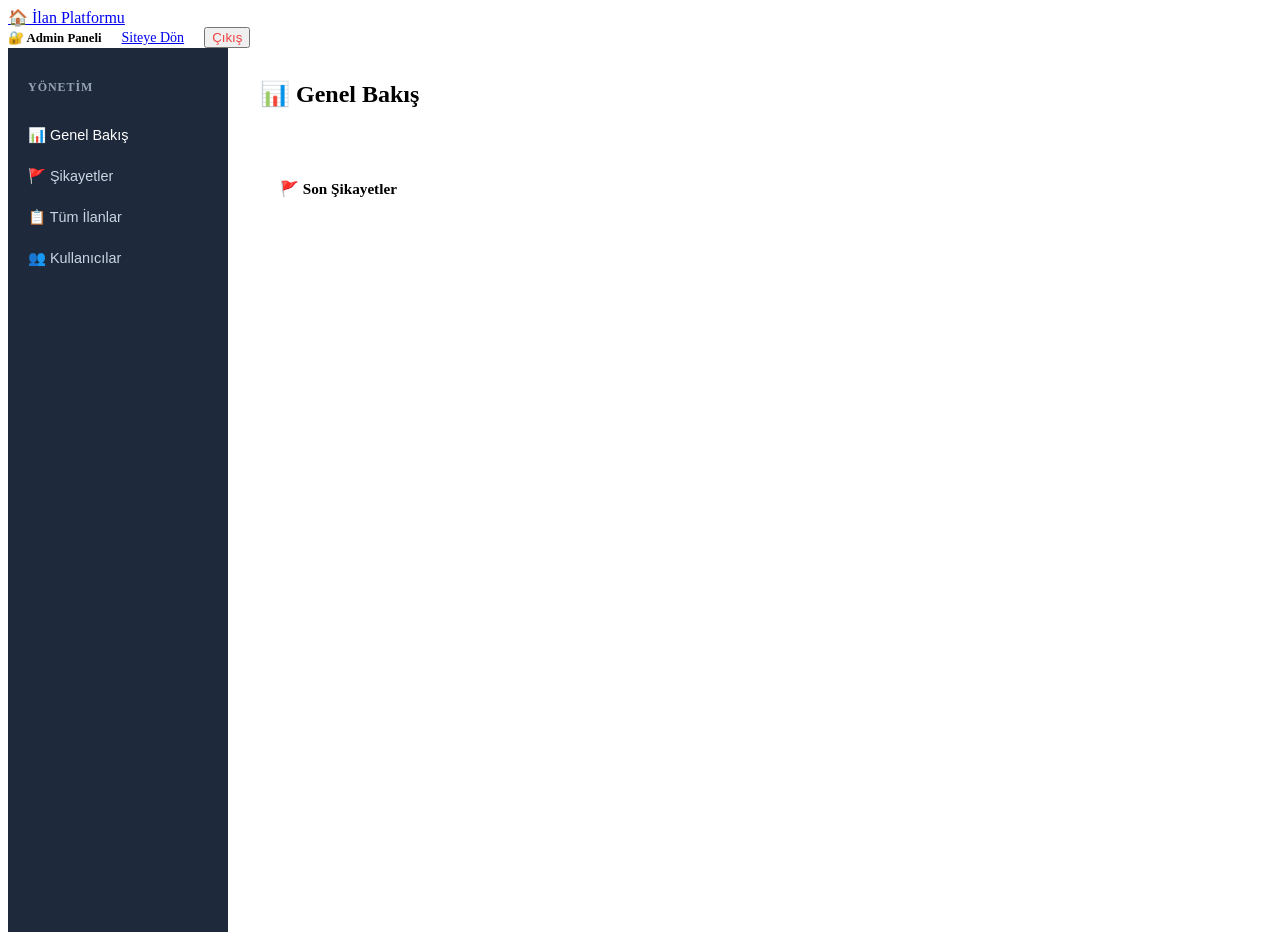
==== commit 0113b317: "Update admin.html" ====
--- a/admin.html
+++ b/admin.html
@@ -2,263 +2,100 @@
 <html lang="tr">
 <head>
   <meta charset="UTF-8" />
-  <base href="/ilan-platformu/" />
-  <meta http-equiv="Content-Security-Policy" content="default-src 'self'; script-src 'self' 'unsafe-inline' cdn.jsdelivr.net; connect-src *.supabase.co; img-src 'self' data: blob: *.supabase.co; style-src 'self' 'unsafe-inline';">
+  <script>
+    (function() {
+      const t = localStorage.getItem('tema-tercihi') ||
+        (window.matchMedia('(prefers-color-scheme: dark)').matches ? 'dark' : 'light');
+      document.documentElement.setAttribute('data-tema', t);
+    })();
+  </script>
+  <meta http-equiv="Content-Security-Policy" content="default-src 'self'; script-src 'self' 'unsafe-inline' cdn.jsdelivr.net; connect-src https://*.supabase.co wss://*.supabase.co https://cdn.jsdelivr.net; img-src 'self' data: blob: https://*.supabase.co; style-src 'self' 'unsafe-inline'; font-src 'self' data:;">
   <meta http-equiv="X-Content-Type-Options" content="nosniff">
-  <meta http-equiv="X-Frame-Options" content="DENY">
   <meta name="viewport" content="width=device-width, initial-scale=1.0" />
   <title>Admin Paneli — İlan Platformu</title>
-  <link rel="stylesheet" href="css/main.css" />
+  <link rel="stylesheet" href="/ilan-platformu/css/main.css" />
   <style>
-    .admin-layout {
-      display: grid;
-      grid-template-columns: 220px 1fr;
-      min-height: calc(100vh - 64px);
-    }
-
-    /* ── Sidebar ──────────────────────────────────────────── */
-    .admin-sidebar {
-      background: #1e293b;
-      padding: 1.5rem 0;
-      position: sticky;
-      top: 64px;
-      height: calc(100vh - 64px);
-      overflow-y: auto;
-    }
-    .sidebar-baslik {
-      padding: .5rem 1.25rem 1.25rem;
-      color: #94a3b8;
-      font-size: .75rem;
-      font-weight: 700;
-      text-transform: uppercase;
-      letter-spacing: .08em;
-    }
-    .sidebar-menu-item {
-      display: flex;
-      align-items: center;
-      gap: .75rem;
-      padding: .75rem 1.25rem;
-      color: #cbd5e1;
-      font-size: .9rem;
-      font-weight: 500;
-      cursor: pointer;
-      transition: background .15s, color .15s;
-      border: none;
-      background: none;
-      width: 100%;
-      text-align: left;
-    }
+    .admin-layout { display: grid; grid-template-columns: 220px 1fr; min-height: calc(100vh - 64px); }
+    .admin-sidebar { background: #0f172a; padding: 1.5rem 0; position: sticky; top: 64px; height: calc(100vh - 64px); overflow-y: auto; }
+    [data-tema="light"] .admin-sidebar { background: #1e293b; }
+    .sidebar-baslik { padding: .5rem 1.25rem 1.25rem; color: #94a3b8; font-size: .75rem; font-weight: 700; text-transform: uppercase; letter-spacing: .08em; }
+    .sidebar-menu-item { display: flex; align-items: center; gap: .75rem; padding: .75rem 1.25rem; color: #cbd5e1; font-size: .9rem; font-weight: 500; cursor: pointer; transition: background .15s, color .15s; border: none; background: none; width: 100%; text-align: left; }
     .sidebar-menu-item:hover { background: #334155; color: #fff; }
-    .sidebar-menu-item.aktif { background: #0ea5e9; color: #fff; }
-    .sidebar-menu-item .rozet {
-      margin-left: auto;
-      background: #ef4444;
-      color: #fff;
-      border-radius: 99px;
-      padding: .1rem .5rem;
-      font-size: .7rem;
-      font-weight: 700;
-    }
-
-    /* ── Ana içerik ───────────────────────────────────────── */
-    .admin-icerik {
-      background: #f8fafc;
-      padding: 2rem;
-      overflow-y: auto;
-    }
+    .sidebar-menu-item.aktif { background: var(--renk-birincil); color: #fff; }
+    .sidebar-menu-item .rozet { margin-left: auto; background: #ef4444; color: #fff; border-radius: 99px; padding: .1rem .5rem; font-size: .7rem; font-weight: 700; }
+    .admin-icerik { background: var(--renk-arka); padding: 2rem; overflow-y: auto; transition: background .3s; }
     .admin-sayfa { display: none; }
     .admin-sayfa.aktif { display: block; }
-
-    .admin-baslik {
-      font-size: 1.5rem;
-      font-weight: 800;
-      color: #1e293b;
-      margin-bottom: 1.5rem;
-    }
-
-    /* ── İstatistik kartları ──────────────────────────────── */
-    .istat-grid {
-      display: grid;
-      grid-template-columns: repeat(auto-fill, minmax(200px, 1fr));
-      gap: 1rem;
-      margin-bottom: 2rem;
-    }
-    .istat-kart {
-      background: #fff;
-      border: 1px solid #e2e8f0;
-      border-radius: 14px;
-      padding: 1.25rem;
-    }
-    .istat-sayi {
-      font-size: 2rem;
-      font-weight: 800;
-      color: #0ea5e9;
-      line-height: 1;
-      margin-bottom: .35rem;
-    }
-    .istat-etiket { font-size: .875rem; color: #64748b; }
-
-    /* ── Tablo ────────────────────────────────────────────── */
-    .admin-tablo-kap {
-      background: #fff;
-      border: 1px solid #e2e8f0;
-      border-radius: 14px;
-      overflow: hidden;
-    }
-    .admin-tablo-baslik {
-      padding: 1rem 1.25rem;
-      border-bottom: 1px solid #f1f5f9;
-      font-size: .95rem;
-      font-weight: 700;
-      color: #1e293b;
-      display: flex;
-      align-items: center;
-      justify-content: space-between;
-    }
-    table {
-      width: 100%;
-      border-collapse: collapse;
-      font-size: .875rem;
-    }
-    thead th {
-      background: #f8fafc;
-      padding: .75rem 1rem;
-      text-align: left;
-      font-size: .75rem;
-      font-weight: 700;
-      color: #64748b;
-      text-transform: uppercase;
-      letter-spacing: .05em;
-      border-bottom: 1px solid #e2e8f0;
-    }
-    tbody tr { border-bottom: 1px solid #f1f5f9; transition: background .1s; }
-    tbody tr:hover { background: #f8fafc; }
+    .admin-baslik { font-size: 1.5rem; font-weight: 800; color: var(--renk-yazi); margin-bottom: 1.5rem; }
+    .istat-grid { display: grid; grid-template-columns: repeat(auto-fill, minmax(200px, 1fr)); gap: 1rem; margin-bottom: 2rem; }
+    .istat-kart { background: var(--renk-kart); border: 1px solid var(--renk-kenar); border-radius: 14px; padding: 1.25rem; transition: background .3s; }
+    .istat-sayi { font-size: 2rem; font-weight: 800; color: var(--renk-birincil); line-height: 1; margin-bottom: .35rem; }
+    .istat-etiket { font-size: .875rem; color: var(--renk-yazi-ikincil); }
+    .admin-tablo-kap { background: var(--renk-kart); border: 1px solid var(--renk-kenar); border-radius: 14px; overflow: hidden; transition: background .3s; }
+    .admin-tablo-baslik { padding: 1rem 1.25rem; border-bottom: 1px solid var(--renk-kenar); font-size: .95rem; font-weight: 700; color: var(--renk-yazi); display: flex; align-items: center; justify-content: space-between; }
+    table { width: 100%; border-collapse: collapse; font-size: .875rem; }
+    thead th { background: var(--renk-kenar-ac); padding: .75rem 1rem; text-align: left; font-size: .75rem; font-weight: 700; color: var(--renk-yazi-ikincil); text-transform: uppercase; letter-spacing: .05em; border-bottom: 1px solid var(--renk-kenar); }
+    tbody tr { border-bottom: 1px solid var(--renk-kenar-ac); transition: background .1s; }
+    tbody tr:hover { background: var(--renk-kenar-ac); }
     tbody tr:last-child { border-bottom: none; }
-    td { padding: .875rem 1rem; color: #374151; vertical-align: middle; }
-    .td-baslik { font-weight: 600; color: #1e293b; max-width: 240px; }
-    .td-baslik a { color: #0ea5e9; text-decoration: none; }
+    td { padding: .875rem 1rem; color: var(--renk-yazi); vertical-align: middle; }
+    .td-baslik { font-weight: 600; color: var(--renk-yazi); max-width: 240px; }
+    .td-baslik a { color: var(--renk-birincil); text-decoration: none; }
     .td-baslik a:hover { text-decoration: underline; }
-
-    /* Durum etiketleri */
-    .etiket {
-      display: inline-block;
-      padding: .2rem .65rem;
-      border-radius: 99px;
-      font-size: .75rem;
-      font-weight: 600;
-    }
+    .etiket { display: inline-block; padding: .2rem .65rem; border-radius: 99px; font-size: .75rem; font-weight: 600; }
     .etiket-aktif   { background: #dcfce7; color: #16a34a; }
-    .etiket-pasif   { background: #f1f5f9; color: #64748b; }
+    .etiket-pasif   { background: var(--renk-kenar-ac); color: var(--renk-yazi-ikincil); }
     .etiket-sikayet { background: #fef2f2; color: #dc2626; }
     .etiket-spam    { background: #fff7ed; color: #ea580c; }
     .etiket-yaniltici { background: #fefce8; color: #ca8a04; }
     .etiket-uygunsuz  { background: #fdf2f8; color: #9d174d; }
-    .etiket-diger     { background: #f1f5f9; color: #475569; }
-
-    /* Aksiyon butonları */
+    .etiket-diger     { background: var(--renk-kenar-ac); color: var(--renk-yazi-ikincil); }
     .aksiyon-grup { display: flex; gap: .4rem; flex-wrap: wrap; }
-    .admin-btn {
-      padding: .3rem .7rem;
-      border-radius: 6px;
-      font-size: .775rem;
-      font-weight: 600;
-      border: none;
-      cursor: pointer;
-      transition: opacity .15s;
-    }
+    .admin-btn { padding: .3rem .7rem; border-radius: 6px; font-size: .775rem; font-weight: 600; border: none; cursor: pointer; transition: opacity .15s; }
     .admin-btn:hover { opacity: .85; }
     .admin-btn:disabled { opacity: .4; cursor: not-allowed; }
     .btn-gizle    { background: #fef2f2; color: #dc2626; }
     .btn-aktif-et { background: #dcfce7; color: #16a34a; }
-    .btn-temizle  { background: #f1f5f9; color: #475569; }
-    .btn-goruntule { background: #e0f2fe; color: #0284c7; }
-
-    /* Filtre çubuğu */
-    .filtre-bar {
-      display: flex;
-      gap: .75rem;
-      margin-bottom: 1.25rem;
-      flex-wrap: wrap;
-      align-items: center;
-    }
-    .filtre-bar select, .filtre-bar input {
-      padding: .5rem .875rem;
-      border: 1.5px solid #e2e8f0;
-      border-radius: 8px;
-      font-size: .875rem;
-      background: #fff;
-      color: #374151;
-      outline: none;
-    }
-    .filtre-bar select:focus, .filtre-bar input:focus {
-      border-color: #0ea5e9;
-    }
-
-    /* Boş durum */
-    .admin-bos {
-      text-align: center;
-      padding: 3rem;
-      color: #94a3b8;
-    }
+    .btn-temizle  { background: var(--renk-kenar-ac); color: var(--renk-yazi-ikincil); }
+    .btn-goruntule { background: var(--renk-birincil-ac); color: var(--renk-birincil); }
+    .filtre-bar { display: flex; gap: .75rem; margin-bottom: 1.25rem; flex-wrap: wrap; align-items: center; }
+    .filtre-bar select, .filtre-bar input { padding: .5rem .875rem; border: 1.5px solid var(--renk-kenar); border-radius: 8px; font-size: .875rem; background: var(--renk-kart); color: var(--renk-yazi); outline: none; }
+    .filtre-bar select:focus, .filtre-bar input:focus { border-color: var(--renk-birincil); }
+    .admin-bos { text-align: center; padding: 3rem; color: var(--renk-yazi-uc); }
     .admin-bos-ikon { font-size: 2.5rem; margin-bottom: .75rem; }
-
-    @media (max-width: 768px) {
-      .admin-layout { grid-template-columns: 1fr; }
-      .admin-sidebar { position: static; height: auto; }
-      .admin-icerik { padding: 1rem; }
-    }
+    @media (max-width: 768px) { .admin-layout { grid-template-columns: 1fr; } .admin-sidebar { position: static; height: auto; } .admin-icerik { padding: 1rem; } }
   </style>
 </head>
 <body>
-
-  <!-- NAVBAR -->
   <nav class="navbar">
     <div class="navbar-ic">
-      <a href="index.html" class="navbar-logo">🏠 İlan Platformu</a>
+      <a href="/ilan-platformu/index.html" class="navbar-logo">🏠 İlan Platformu</a>
       <div class="navbar-saglar">
-        <span style="font-size:.8rem;color:#6b7280;font-weight:600">🔐 Admin Paneli</span>
-        <a href="index.html" class="btn-ikincil" style="font-size:.875rem;padding:.5rem 1rem">Siteye Dön</a>
+        <span style="font-size:.8rem;color:var(--renk-yazi-ikincil);font-weight:600">🔐 Admin Paneli</span>
+        <a href="/ilan-platformu/index.html" class="btn-ikincil" style="font-size:.875rem;padding:.5rem 1rem">Siteye Dön</a>
         <button id="cikis-btn" class="btn-link" style="color:#ef4444">Çıkış</button>
       </div>
     </div>
   </nav>
 
   <div class="admin-layout">
-
-    <!-- Sidebar -->
     <aside class="admin-sidebar">
       <div class="sidebar-baslik">Yönetim</div>
-      <button class="sidebar-menu-item aktif" data-sayfa="ozet">
-        📊 Genel Bakış
-      </button>
-      <button class="sidebar-menu-item" data-sayfa="sikayetler">
-        🚩 Şikayetler
-        <span class="rozet" id="sikayet-rozet" style="display:none">0</span>
-      </button>
-      <button class="sidebar-menu-item" data-sayfa="ilanlar">
-        📋 Tüm İlanlar
-      </button>
-      <button class="sidebar-menu-item" data-sayfa="kullanicilar">
-        👥 Kullanıcılar
-      </button>
+      <button class="sidebar-menu-item aktif" data-sayfa="ozet">📊 Genel Bakış</button>
+      <button class="sidebar-menu-item" data-sayfa="sikayetler">🚩 Şikayetler <span class="rozet" id="sikayet-rozet" style="display:none">0</span></button>
+      <button class="sidebar-menu-item" data-sayfa="ilanlar">📋 Tüm İlanlar</button>
+      <button class="sidebar-menu-item" data-sayfa="kullanicilar">👥 Kullanıcılar</button>
     </aside>
 
-    <!-- Ana içerik -->
     <main class="admin-icerik">
-
-      <!-- GENEL BAKIŞ -->
       <div class="admin-sayfa aktif" id="sayfa-ozet">
         <div class="admin-baslik">📊 Genel Bakış</div>
-        <div class="istat-grid" id="istat-grid">
-          <div class="yukleniyor-spinner"></div>
-        </div>
+        <div class="istat-grid" id="istat-grid"><div class="yukleniyor-spinner"></div></div>
         <div class="admin-tablo-kap">
           <div class="admin-tablo-baslik">🚩 Son Şikayetler</div>
           <div id="son-sikayetler-tablo"></div>
         </div>
       </div>
-
-      <!-- ŞİKAYETLER -->
       <div class="admin-sayfa" id="sayfa-sikayetler">
         <div class="admin-baslik">🚩 Şikayetler</div>
         <div class="filtre-bar">
@@ -270,64 +107,41 @@
             <option value="diger">Diğer</option>
           </select>
         </div>
-        <div class="admin-tablo-kap">
-          <div id="sikayetler-tablo"></div>
-        </div>
-      </div>
-
-      <!-- TÜM İLANLAR -->
+        <div class="admin-tablo-kap"><div id="sikayetler-tablo"></div></div>
+      </div>
       <div class="admin-sayfa" id="sayfa-ilanlar">
         <div class="admin-baslik">📋 Tüm İlanlar</div>
         <div class="filtre-bar">
-          <select id="ilan-filtre-durum">
-            <option value="">Tüm Durumlar</option>
-            <option value="aktif">Aktif</option>
-            <option value="pasif">Pasif</option>
-          </select>
+          <select id="ilan-filtre-durum"><option value="">Tüm Durumlar</option><option value="aktif">Aktif</option><option value="pasif">Pasif</option></select>
           <input type="text" id="ilan-ara" placeholder="İlan ara..." style="min-width:200px" />
         </div>
-        <div class="admin-tablo-kap">
-          <div id="ilanlar-tablo"></div>
-        </div>
-      </div>
-
-      <!-- KULLANICILAR -->
+        <div class="admin-tablo-kap"><div id="ilanlar-tablo"></div></div>
+      </div>
       <div class="admin-sayfa" id="sayfa-kullanicilar">
         <div class="admin-baslik">👥 Kullanıcılar</div>
-        <div class="filtre-bar">
-          <input type="text" id="kullanici-ara" placeholder="İsim veya şehir ara..." style="min-width:200px" />
-        </div>
-        <div class="admin-tablo-kap">
-          <div id="kullanicilar-tablo"></div>
-        </div>
-      </div>
-
+        <div class="filtre-bar"><input type="text" id="kullanici-ara" placeholder="İsim veya şehir ara..." style="min-width:200px" /></div>
+        <div class="admin-tablo-kap"><div id="kullanicilar-tablo"></div></div>
+      </div>
     </main>
   </div>
 
   <script type="module">
-    import { mevcutKullanici, cikisYap } from './js/auth.js';
-    import { supabase }                  from './js/config.js';
-    import { tarihFormatla }             from './js/ui.js';
-
-    // ── Admin kontrolü ───────────────────────────────────────
+    import { mevcutKullanici, cikisYap } from '/ilan-platformu/js/auth.js';
+    import { supabase }                  from '/ilan-platformu/js/config.js';
+    import { tarihFormatla }             from '/ilan-platformu/js/ui.js';
+    import { temaBaslat }                from '/ilan-platformu/js/tema.js';
+
+    temaBaslat();
+
     document.body.style.visibility = 'hidden';
     const kullanici = await mevcutKullanici();
-    if (!kullanici) {
-      window.location.replace('giris.html');
-      throw new Error('Giriş gerekli');
-    }
-    const { data: profil } = await supabase
-      .from('profiles').select('rol').eq('id', kullanici.id).single();
-    if (!profil || profil.rol !== 'admin') {
-      window.location.replace('index.html');
-      throw new Error('Admin yetkisi gerekli');
-    }
+    if (!kullanici) { window.location.replace('/ilan-platformu/giris.html'); throw new Error('Giriş gerekli'); }
+    const { data: profil } = await supabase.from('profiles').select('rol').eq('id', kullanici.id).single();
+    if (!profil || profil.rol !== 'admin') { window.location.replace('/ilan-platformu/index.html'); throw new Error('Admin yetkisi gerekli'); }
     document.body.style.visibility = 'visible';
 
     document.getElementById('cikis-btn').addEventListener('click', cikisYap);
 
-    // ── Sekme geçişi ─────────────────────────────────────────
     document.querySelectorAll('.sidebar-menu-item').forEach(btn => {
       btn.addEventListener('click', () => {
         document.querySelectorAll('.sidebar-menu-item').forEach(b => b.classList.remove('aktif'));
@@ -338,7 +152,6 @@
       });
     });
 
-    // ── Sayfa yükleyici ──────────────────────────────────────
     const yuklenmis = new Set();
     async function sayfaYukle(sayfa) {
       if (yuklenmis.has(sayfa)) return;
@@ -350,144 +163,71 @@
     }
     sayfaYukle('ozet');
 
-    // ── GENEL BAKIŞ ─────────────────────────────────────────
     async function ozetYukle() {
-      const [
-        { count: toplamIlan },
-        { count: aktifIlan },
-        { count: toplamKullanici },
-        { count: bekleyenSikayet },
-      ] = await Promise.all([
+      const [{ count: toplamIlan }, { count: aktifIlan }, { count: toplamKullanici }, { count: bekleyenSikayet }] = await Promise.all([
         supabase.from('ilanlar').select('*', { count: 'exact', head: true }),
         supabase.from('ilanlar').select('*', { count: 'exact', head: true }).eq('durum', 'aktif'),
         supabase.from('profiles').select('*', { count: 'exact', head: true }),
         supabase.from('sikayetler').select('*', { count: 'exact', head: true }),
       ]);
-
       document.getElementById('istat-grid').innerHTML = `
-        <div class="istat-kart">
-          <div class="istat-sayi">${toplamIlan ?? 0}</div>
-          <div class="istat-etiket">Toplam İlan</div>
-        </div>
-        <div class="istat-kart">
-          <div class="istat-sayi">${aktifIlan ?? 0}</div>
-          <div class="istat-etiket">Aktif İlan</div>
-        </div>
-        <div class="istat-kart">
-          <div class="istat-sayi">${toplamKullanici ?? 0}</div>
-          <div class="istat-etiket">Kullanıcı</div>
-        </div>
-        <div class="istat-kart">
-          <div class="istat-sayi" style="color:#ef4444">${bekleyenSikayet ?? 0}</div>
-          <div class="istat-etiket">Şikayet</div>
-        </div>
-      `;
-
-      // Rozeti güncelle
-      if (bekleyenSikayet > 0) {
-        const rozet = document.getElementById('sikayet-rozet');
-        rozet.textContent = bekleyenSikayet;
-        rozet.style.display = 'inline';
-      }
-
-      // Son şikayetler
-      const { data: sonSikayetler } = await supabase
-        .from('sikayetler')
-        .select(`id, sebep, created_at, ilanlar(id, baslik, durum), profiles(ad_soyad)`)
-        .order('created_at', { ascending: false })
-        .limit(5);
-
-      document.getElementById('son-sikayetler-tablo').innerHTML =
-        sikayetTabloHTML(sonSikayetler ?? [], true);
-    }
-
-    // ── ŞİKAYETLER ──────────────────────────────────────────
+        <div class="istat-kart"><div class="istat-sayi">${toplamIlan ?? 0}</div><div class="istat-etiket">Toplam İlan</div></div>
+        <div class="istat-kart"><div class="istat-sayi">${aktifIlan ?? 0}</div><div class="istat-etiket">Aktif İlan</div></div>
+        <div class="istat-kart"><div class="istat-sayi">${toplamKullanici ?? 0}</div><div class="istat-etiket">Kullanıcı</div></div>
+        <div class="istat-kart"><div class="istat-sayi" style="color:#ef4444">${bekleyenSikayet ?? 0}</div><div class="istat-etiket">Şikayet</div></div>`;
+      if (bekleyenSikayet > 0) { const r = document.getElementById('sikayet-rozet'); r.textContent = bekleyenSikayet; r.style.display = 'inline'; }
+      const { data: sonSikayetler } = await supabase.from('sikayetler').select(`id, sebep, created_at, ilanlar(id, baslik, durum), profiles(ad_soyad)`).order('created_at', { ascending: false }).limit(5);
+      document.getElementById('son-sikayetler-tablo').innerHTML = sikayetTabloHTML(sonSikayetler ?? [], true);
+    }
+
     async function sikayetlerYukle() {
-      const { data } = await supabase
-        .from('sikayetler')
-        .select(`id, sebep, aciklama, created_at,
-          ilanlar(id, baslik, durum, sikayet_sayisi),
-          profiles(ad_soyad)`)
-        .order('created_at', { ascending: false });
-
-      document.getElementById('sikayetler-tablo').innerHTML =
-        sikayetTabloHTML(data ?? [], false);
-
-      // Filtre
+      const { data } = await supabase.from('sikayetler').select(`id, sebep, aciklama, created_at, ilanlar(id, baslik, durum, sikayet_sayisi), profiles(ad_soyad)`).order('created_at', { ascending: false });
+      document.getElementById('sikayetler-tablo').innerHTML = sikayetTabloHTML(data ?? [], false);
       document.getElementById('sikayet-filtre-sebep').addEventListener('change', async (e) => {
         yuklenmis.delete('sikayetler');
-        const sebep = e.target.value;
-        let sorgu = supabase.from('sikayetler')
-          .select(`id, sebep, aciklama, created_at, ilanlar(id, baslik, durum, sikayet_sayisi), profiles(ad_soyad)`)
-          .order('created_at', { ascending: false });
-        if (sebep) sorgu = sorgu.eq('sebep', sebep);
+        let sorgu = supabase.from('sikayetler').select(`id, sebep, aciklama, created_at, ilanlar(id, baslik, durum, sikayet_sayisi), profiles(ad_soyad)`).order('created_at', { ascending: false });
+        if (e.target.value) sorgu = sorgu.eq('sebep', e.target.value);
         const { data } = await sorgu;
         document.getElementById('sikayetler-tablo').innerHTML = sikayetTabloHTML(data ?? [], false);
         baglantilarKur();
       });
-
       baglantilarKur();
     }
 
     function sikayetTabloHTML(rows, kisa) {
       if (rows.length === 0) return `<div class="admin-bos"><div class="admin-bos-ikon">✅</div><p>Şikayet yok</p></div>`;
-      return `<table>
-        <thead><tr>
-          <th>İlan</th>
-          <th>Şikayet Eden</th>
-          <th>Sebep</th>
-          ${!kisa ? '<th>Açıklama</th>' : ''}
-          <th>Tarih</th>
-          <th>İşlem</th>
-        </tr></thead>
-        <tbody>
-          ${rows.map(s => `<tr data-sikayet-id="${s.id}" data-ilan-id="${s.ilanlar?.id}">
-            <td class="td-baslik">
-              <a href="ilan-detay.html?id=${s.ilanlar?.id}" target="_blank">${s.ilanlar?.baslik ?? '—'}</a>
-              <br><span class="etiket etiket-${s.ilanlar?.durum ?? 'pasif'}">${s.ilanlar?.durum ?? '—'}</span>
-              ${s.ilanlar?.sikayet_sayisi > 1 ? `<span class="etiket etiket-sikayet">${s.ilanlar.sikayet_sayisi} şikayet</span>` : ''}
-            </td>
-            <td>${s.profiles?.ad_soyad ?? '—'}</td>
-            <td><span class="etiket etiket-${s.sebep}">${sebepMetni(s.sebep)}</span></td>
-            ${!kisa ? `<td style="max-width:180px;color:#6b7280">${s.aciklama ?? '—'}</td>` : ''}
-            <td style="white-space:nowrap">${tarihFormatla(s.created_at)}</td>
-            <td>
-              <div class="aksiyon-grup">
-                <button class="admin-btn btn-gizle" data-aksiyon="ilan-pasif" data-ilan-id="${s.ilanlar?.id}">İlanı Gizle</button>
-                <button class="admin-btn btn-temizle" data-aksiyon="sikayet-sil" data-sikayet-id="${s.id}">Şikayeti Sil</button>
-              </div>
-            </td>
-          </tr>`).join('')}
-        </tbody>
-      </table>`;
-    }
-
-    function sebepMetni(sebep) {
-      return { uygunsuz: '🔞 Uygunsuz', yaniltici: '❌ Yanıltıcı', spam: '📢 Spam', diger: '💬 Diğer' }[sebep] ?? sebep;
-    }
-
-    // ── TÜM İLANLAR ─────────────────────────────────────────
+      return `<table><thead><tr><th>İlan</th><th>Şikayet Eden</th><th>Sebep</th>${!kisa ? '<th>Açıklama</th>' : ''}<th>Tarih</th><th>İşlem</th></tr></thead><tbody>
+        ${rows.map(s => `<tr>
+          <td class="td-baslik"><a href="/ilan-platformu/ilan-detay.html?id=${s.ilanlar?.id}" target="_blank">${s.ilanlar?.baslik ?? '—'}</a><br>
+            <span class="etiket etiket-${s.ilanlar?.durum ?? 'pasif'}">${s.ilanlar?.durum ?? '—'}</span>
+            ${s.ilanlar?.sikayet_sayisi > 1 ? `<span class="etiket etiket-sikayet">${s.ilanlar.sikayet_sayisi} şikayet</span>` : ''}
+          </td>
+          <td>${s.profiles?.ad_soyad ?? '—'}</td>
+          <td><span class="etiket etiket-${s.sebep}">${sebepMetni(s.sebep)}</span></td>
+          ${!kisa ? `<td style="max-width:180px;color:var(--renk-yazi-ikincil)">${s.aciklama ?? '—'}</td>` : ''}
+          <td style="white-space:nowrap">${tarihFormatla(s.created_at)}</td>
+          <td><div class="aksiyon-grup">
+            <button class="admin-btn btn-gizle" data-aksiyon="ilan-pasif" data-ilan-id="${s.ilanlar?.id}">İlanı Gizle</button>
+            <button class="admin-btn btn-temizle" data-aksiyon="sikayet-sil" data-sikayet-id="${s.id}">Şikayeti Sil</button>
+          </div></td>
+        </tr>`).join('')}
+      </tbody></table>`;
+    }
+
+    function sebepMetni(s) { return { uygunsuz:'🔞 Uygunsuz', yaniltici:'❌ Yanıltıcı', spam:'📢 Spam', diger:'💬 Diğer' }[s] ?? s; }
+
     async function ilanlarYukle() {
-      const { data } = await supabase
-        .from('ilanlar')
-        .select(`id, baslik, durum, sikayet_sayisi, created_at, goruntuleme,
-          kategoriler(ad, ikon), profiles(ad_soyad)`)
-        .order('created_at', { ascending: false });
-
-      ilanTabloGoster(data ?? []);
-
+      const { data } = await supabase.from('ilanlar').select(`id, baslik, durum, sikayet_sayisi, created_at, goruntuleme, kategoriler(ad, ikon), profiles(ad_soyad)`).order('created_at', { ascending: false });
       let tumIlanlar = data ?? [];
-
+      ilanTabloGoster(tumIlanlar);
       function filtrele() {
         const durum = document.getElementById('ilan-filtre-durum').value;
         const ara   = document.getElementById('ilan-ara').value.toLowerCase();
-        let liste   = tumIlanlar;
+        let liste = tumIlanlar;
         if (durum) liste = liste.filter(i => i.durum === durum);
         if (ara)   liste = liste.filter(i => i.baslik.toLowerCase().includes(ara));
-        ilanTabloGoster(liste);
-        baglantilarKur();
+        ilanTabloGoster(liste); baglantilarKur();
       }
-
       document.getElementById('ilan-filtre-durum').addEventListener('change', filtrele);
       document.getElementById('ilan-ara').addEventListener('input', filtrele);
       baglantilarKur();
@@ -495,57 +235,30 @@
 
     function ilanTabloGoster(ilanlar) {
       const el = document.getElementById('ilanlar-tablo');
-      if (ilanlar.length === 0) {
-        el.innerHTML = `<div class="admin-bos"><div class="admin-bos-ikon">📋</div><p>İlan yok</p></div>`;
-        return;
-      }
-      el.innerHTML = `<table>
-        <thead><tr>
-          <th>İlan</th><th>Kategori</th><th>Kullanıcı</th>
-          <th>Görüntülenme</th><th>Şikayet</th><th>Tarih</th><th>İşlem</th>
-        </tr></thead>
-        <tbody>
-          ${ilanlar.map(i => `<tr>
-            <td class="td-baslik">
-              <a href="ilan-detay.html?id=${i.id}" target="_blank">${i.baslik}</a>
-            </td>
-            <td>${i.kategoriler?.ikon ?? ''} ${i.kategoriler?.ad ?? '—'}</td>
-            <td>${i.profiles?.ad_soyad ?? '—'}</td>
-            <td>👁 ${i.goruntuleme}</td>
-            <td>${i.sikayet_sayisi > 0 ? `<span class="etiket etiket-sikayet">🚩 ${i.sikayet_sayisi}</span>` : '—'}</td>
-            <td style="white-space:nowrap">${tarihFormatla(i.created_at)}</td>
-            <td>
-              <div class="aksiyon-grup">
-                ${i.durum === 'aktif'
-                  ? `<button class="admin-btn btn-gizle" data-aksiyon="ilan-pasif" data-ilan-id="${i.id}">Gizle</button>`
-                  : `<button class="admin-btn btn-aktif-et" data-aksiyon="ilan-aktif" data-ilan-id="${i.id}">Aktif Et</button>`
-                }
-                <button class="admin-btn btn-goruntule" data-aksiyon="ilan-goruntule" data-ilan-id="${i.id}">Görüntüle</button>
-              </div>
-            </td>
-          </tr>`).join('')}
-        </tbody>
-      </table>`;
-    }
-
-    // ── KULLANICILAR ─────────────────────────────────────────
+      if (ilanlar.length === 0) { el.innerHTML = `<div class="admin-bos"><div class="admin-bos-ikon">📋</div><p>İlan yok</p></div>`; return; }
+      el.innerHTML = `<table><thead><tr><th>İlan</th><th>Kategori</th><th>Kullanıcı</th><th>Görüntülenme</th><th>Şikayet</th><th>Tarih</th><th>İşlem</th></tr></thead><tbody>
+        ${ilanlar.map(i => `<tr>
+          <td class="td-baslik"><a href="/ilan-platformu/ilan-detay.html?id=${i.id}" target="_blank">${i.baslik}</a></td>
+          <td>${i.kategoriler?.ikon ?? ''} ${i.kategoriler?.ad ?? '—'}</td>
+          <td>${i.profiles?.ad_soyad ?? '—'}</td>
+          <td>👁 ${i.goruntuleme}</td>
+          <td>${i.sikayet_sayisi > 0 ? `<span class="etiket etiket-sikayet">🚩 ${i.sikayet_sayisi}</span>` : '—'}</td>
+          <td style="white-space:nowrap">${tarihFormatla(i.created_at)}</td>
+          <td><div class="aksiyon-grup">
+            ${i.durum === 'aktif' ? `<button class="admin-btn btn-gizle" data-aksiyon="ilan-pasif" data-ilan-id="${i.id}">Gizle</button>` : `<button class="admin-btn btn-aktif-et" data-aksiyon="ilan-aktif" data-ilan-id="${i.id}">Aktif Et</button>`}
+            <button class="admin-btn btn-goruntule" data-aksiyon="ilan-goruntule" data-ilan-id="${i.id}">Görüntüle</button>
+          </div></td>
+        </tr>`).join('')}
+      </tbody></table>`;
+    }
+
     async function kullanicilariYukle() {
-      const { data } = await supabase
-        .from('profiles')
-        .select('id, ad_soyad, sehir, telefon, rol, created_at')
-        .order('created_at', { ascending: false });
-
+      const { data } = await supabase.from('profiles').select('id, ad_soyad, sehir, telefon, rol, created_at').order('created_at', { ascending: false });
       let tumKullanicilar = data ?? [];
       kullaniciTabloGoster(tumKullanicilar);
-
       document.getElementById('kullanici-ara').addEventListener('input', (e) => {
         const ara = e.target.value.toLowerCase();
-        kullaniciTabloGoster(
-          tumKullanicilar.filter(k =>
-            k.ad_soyad?.toLowerCase().includes(ara) ||
-            k.sehir?.toLowerCase().includes(ara)
-          )
-        );
+        kullaniciTabloGoster(tumKullanicilar.filter(k => k.ad_soyad?.toLowerCase().includes(ara) || k.sehir?.toLowerCase().includes(ara)));
         baglantilarKur();
       });
       baglantilarKur();
@@ -553,85 +266,50 @@
 
     function kullaniciTabloGoster(kullanicilar) {
       const el = document.getElementById('kullanicilar-tablo');
-      if (kullanicilar.length === 0) {
-        el.innerHTML = `<div class="admin-bos"><div class="admin-bos-ikon">👥</div><p>Kullanıcı yok</p></div>`;
-        return;
-      }
-      el.innerHTML = `<table>
-        <thead><tr>
-          <th>Ad Soyad</th><th>Şehir</th><th>Telefon</th><th>Rol</th><th>Kayıt</th><th>İşlem</th>
-        </tr></thead>
-        <tbody>
-          ${kullanicilar.map(k => `<tr>
-            <td class="td-baslik">${k.ad_soyad ?? '—'}</td>
-            <td>${k.sehir ?? '—'}</td>
-            <td>${k.telefon ?? '—'}</td>
-            <td>
-              <span class="etiket ${k.rol === 'admin' ? 'etiket-aktif' : 'etiket-pasif'}">
-                ${k.rol === 'admin' ? '👑 Admin' : '👤 Üye'}
-              </span>
-            </td>
-            <td style="white-space:nowrap">${tarihFormatla(k.created_at)}</td>
-            <td>
-              <div class="aksiyon-grup">
-                ${k.rol !== 'admin' && k.id !== kullanici.id
-                  ? `<button class="admin-btn btn-gizle" data-aksiyon="kullanici-banlista" data-kullanici-id="${k.id}" title="Kullanıcının ilanlarını gizle">İlanları Gizle</button>`
-                  : ''}
-              </div>
-            </td>
-          </tr>`).join('')}
-        </tbody>
-      </table>`;
-    }
-
-    // ── Buton bağlantıları ───────────────────────────────────
+      if (kullanicilar.length === 0) { el.innerHTML = `<div class="admin-bos"><div class="admin-bos-ikon">👥</div><p>Kullanıcı yok</p></div>`; return; }
+      el.innerHTML = `<table><thead><tr><th>Ad Soyad</th><th>Şehir</th><th>Telefon</th><th>Rol</th><th>Kayıt</th><th>İşlem</th></tr></thead><tbody>
+        ${kullanicilar.map(k => `<tr>
+          <td class="td-baslik">${k.ad_soyad ?? '—'}</td><td>${k.sehir ?? '—'}</td><td>${k.telefon ?? '—'}</td>
+          <td><span class="etiket ${k.rol === 'admin' ? 'etiket-aktif' : 'etiket-pasif'}">${k.rol === 'admin' ? '👑 Admin' : '👤 Üye'}</span></td>
+          <td style="white-space:nowrap">${tarihFormatla(k.created_at)}</td>
+          <td><div class="aksiyon-grup">${k.rol !== 'admin' && k.id !== kullanici.id ? `<button class="admin-btn btn-gizle" data-aksiyon="kullanici-banlista" data-kullanici-id="${k.id}">İlanları Gizle</button>` : ''}</div></td>
+        </tr>`).join('')}
+      </tbody></table>`;
+    }
+
     function baglantilarKur() {
       document.querySelectorAll('[data-aksiyon]').forEach(btn => {
         if (btn.dataset.baglandi) return;
         btn.dataset.baglandi = '1';
-        btn.addEventListener('click', () aksiyonIsle(btn));
+        btn.addEventListener('click', () => aksiyonIsle(btn));
       });
     }
 
     async function aksiyonIsle(btn) {
       const aksiyon = btn.dataset.aksiyon;
       btn.disabled = true;
-
       try {
         if (aksiyon === 'ilan-pasif') {
           if (!confirm('Bu ilanı gizlemek istediğine emin misin?')) { btn.disabled = false; return; }
           await supabase.from('ilanlar').update({ durum: 'pasif' }).eq('id', btn.dataset.ilanId);
-          btn.textContent = '✅ Gizlendi';
-          btn.className = 'admin-btn btn-temizle';
+          btn.textContent = '✅ Gizlendi'; btn.className = 'admin-btn btn-temizle';
           yuklenmis.delete('ozet'); yuklenmis.delete('ilanlar'); yuklenmis.delete('sikayetler');
-
         } else if (aksiyon === 'ilan-aktif') {
           await supabase.from('ilanlar').update({ durum: 'aktif' }).eq('id', btn.dataset.ilanId);
-          btn.textContent = '✅ Aktif';
-          yuklenmis.delete('ilanlar');
-
+          btn.textContent = '✅ Aktif'; yuklenmis.delete('ilanlar');
         } else if (aksiyon === 'sikayet-sil') {
           if (!confirm('Bu şikayeti silmek istediğine emin misin?')) { btn.disabled = false; return; }
           await supabase.from('sikayetler').delete().eq('id', btn.dataset.sikayetId);
-          btn.closest('tr')?.remove();
-          yuklenmis.delete('ozet');
-
+          btn.closest('tr')?.remove(); yuklenmis.delete('ozet');
         } else if (aksiyon === 'ilan-goruntule') {
-          window.open(`ilan-detay.html?id=${btn.dataset.ilanId}`, '_blank');
+          window.open(`/ilan-platformu/ilan-detay.html?id=${btn.dataset.ilanId}`, '_blank');
           btn.disabled = false; return;
-
         } else if (aksiyon === 'kullanici-banlista') {
           if (!confirm('Bu kullanıcının tüm ilanları gizlenecek. Devam?')) { btn.disabled = false; return; }
-          await supabase.from('ilanlar')
-            .update({ durum: 'pasif' })
-            .eq('user_id', btn.dataset.kullaniciId);
-          btn.textContent = '✅ Gizlendi';
-          yuklenmis.delete('ilanlar');
+          await supabase.from('ilanlar').update({ durum: 'pasif' }).eq('user_id', btn.dataset.kullaniciId);
+          btn.textContent = '✅ Gizlendi'; yuklenmis.delete('ilanlar');
         }
-      } catch(e) {
-        alert('Hata: ' + e.message);
-        btn.disabled = false;
-      }
+      } catch(e) { alert('Hata: ' + e.message); btn.disabled = false; }
     }
   </script>
 </body>
